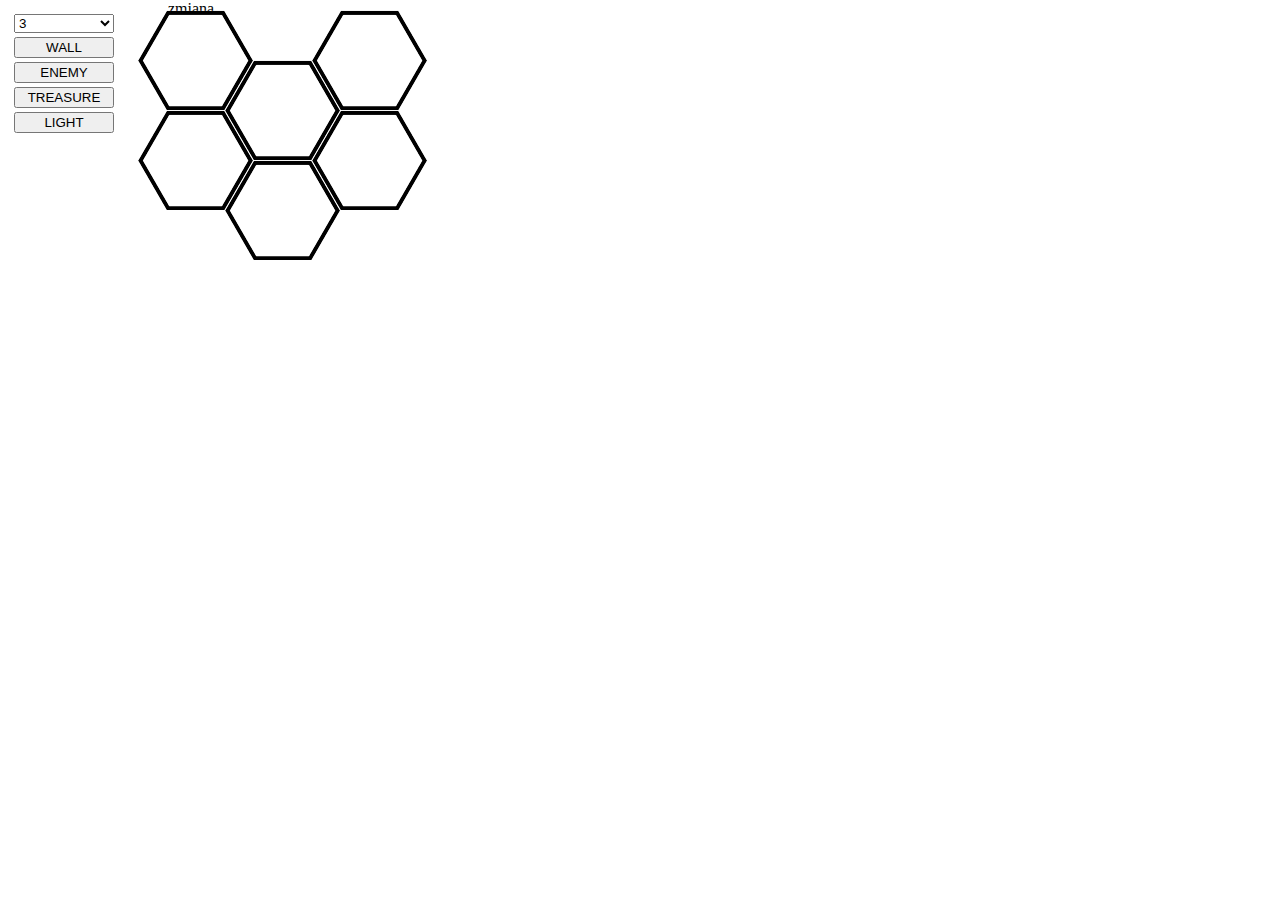
==== index.html @ 4b0042b0 "Initial commit" ====
<!DOCTYPE html>
<html lang="en">

<head>
    <meta charset="UTF-8">
    <meta name="viewport" content="width=device-width, initial-scale=1.0">
    <meta http-equiv="X-UA-Compatible" content="ie=edge">
    <title>Document</title>
    <link rel="stylesheet" href="css/style.css">
    <script src="libs/jquery.js"></script>
    <script src="js/script.js"></script>
</head>

<body>
    <div id="control"></div>
    <div id="root">ROOT
    </div>
    <div id="area">
    </div>
    zmiana
</body>

</html>
---- css/style.css ----
html, body {
    margin: 0;
    padding: 0;
}

body>div {
    float: left;
    margin: 10px;
}

#control>* {
    display: block;
    width: 100px;
    margin: 4px;
}

#root {
    position: relative;
}

.pole {
    background-image: url("../gfx/hex3.png");
    width: 115px;
    height: 100px;
    position: absolute;
}

.choosen {
    background-color: red;
    border: 2px solid green;
}
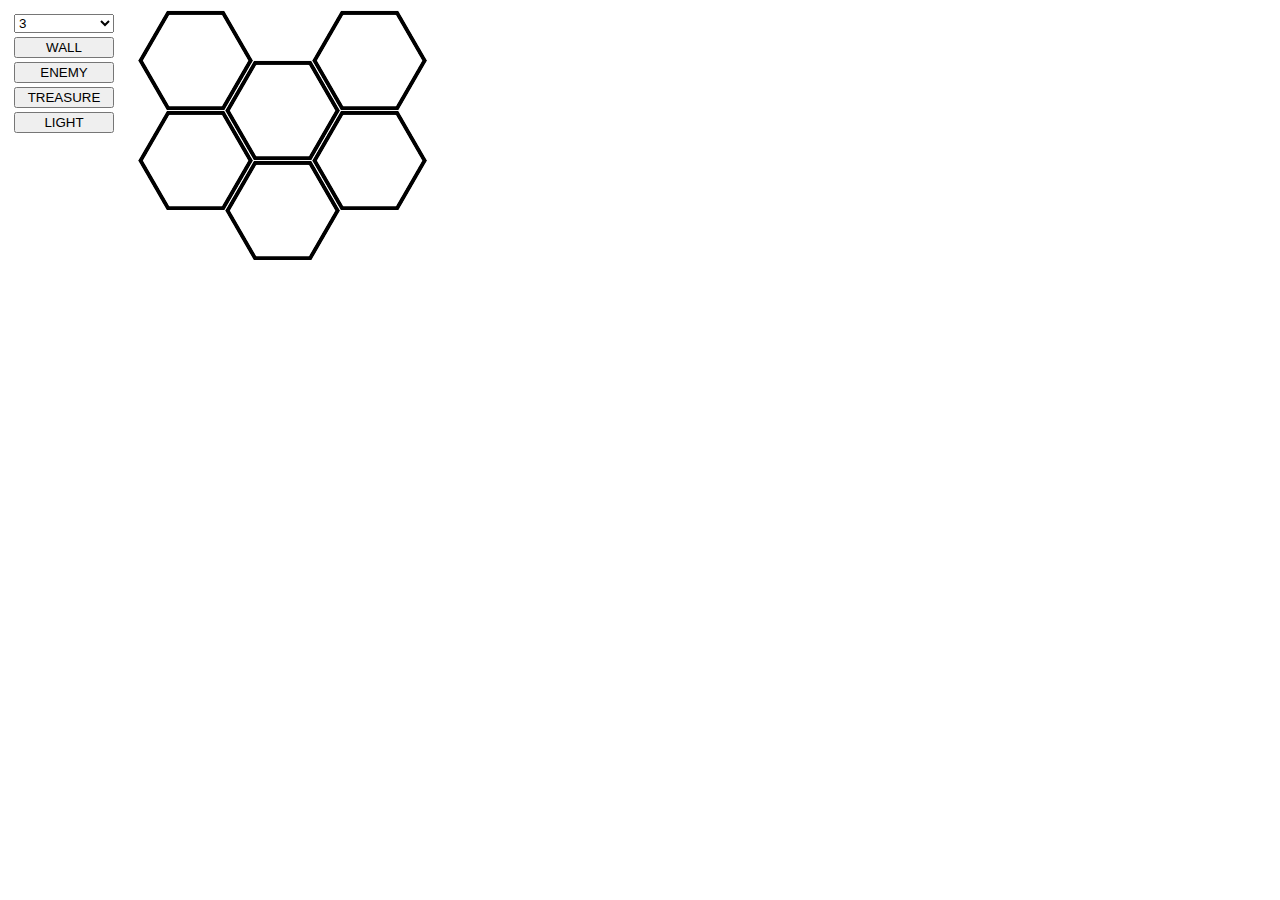
==== commit c974cab2: "Origin" ====
--- a/index.html
+++ b/index.html
@@ -17,7 +17,6 @@
     </div>
     <div id="area">
     </div>
-    zmiana
 </body>
 
 </html>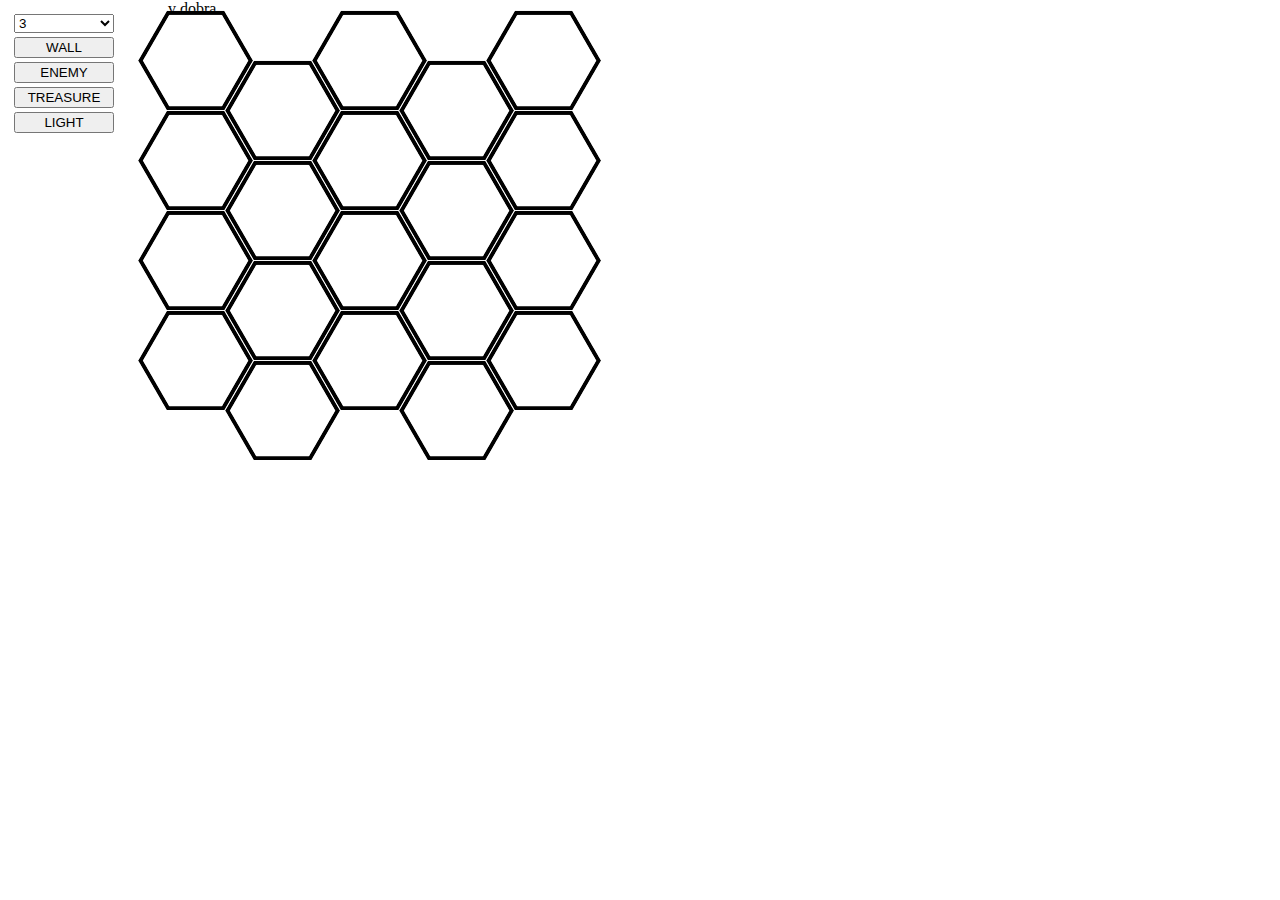
==== commit 9b871c36: "a" ====
--- a/index.html
+++ b/index.html
@@ -17,6 +17,7 @@
     </div>
     <div id="area">
     </div>
+    v dobra
 </body>
 
 </html>--- a/css/style.css
+++ b/css/style.css
@@ -23,6 +23,25 @@
     width: 115px;
     height: 100px;
     position: absolute;
+    z-index: 2;
+}
+
+.pole p {
+    position: relative;
+    left: 48px;
+    bottom: 64px;
+    font-size: 20px;
+    display: block;
+    margin: 0 auto;
+    font-weight: bold;
+    color: red;
+}
+
+.arr {
+    background-image: url("../gfx/arr.png");
+    width: 115px;
+    height: 100px;
+    ] z-index: -1;
 }
 
 .choosen {
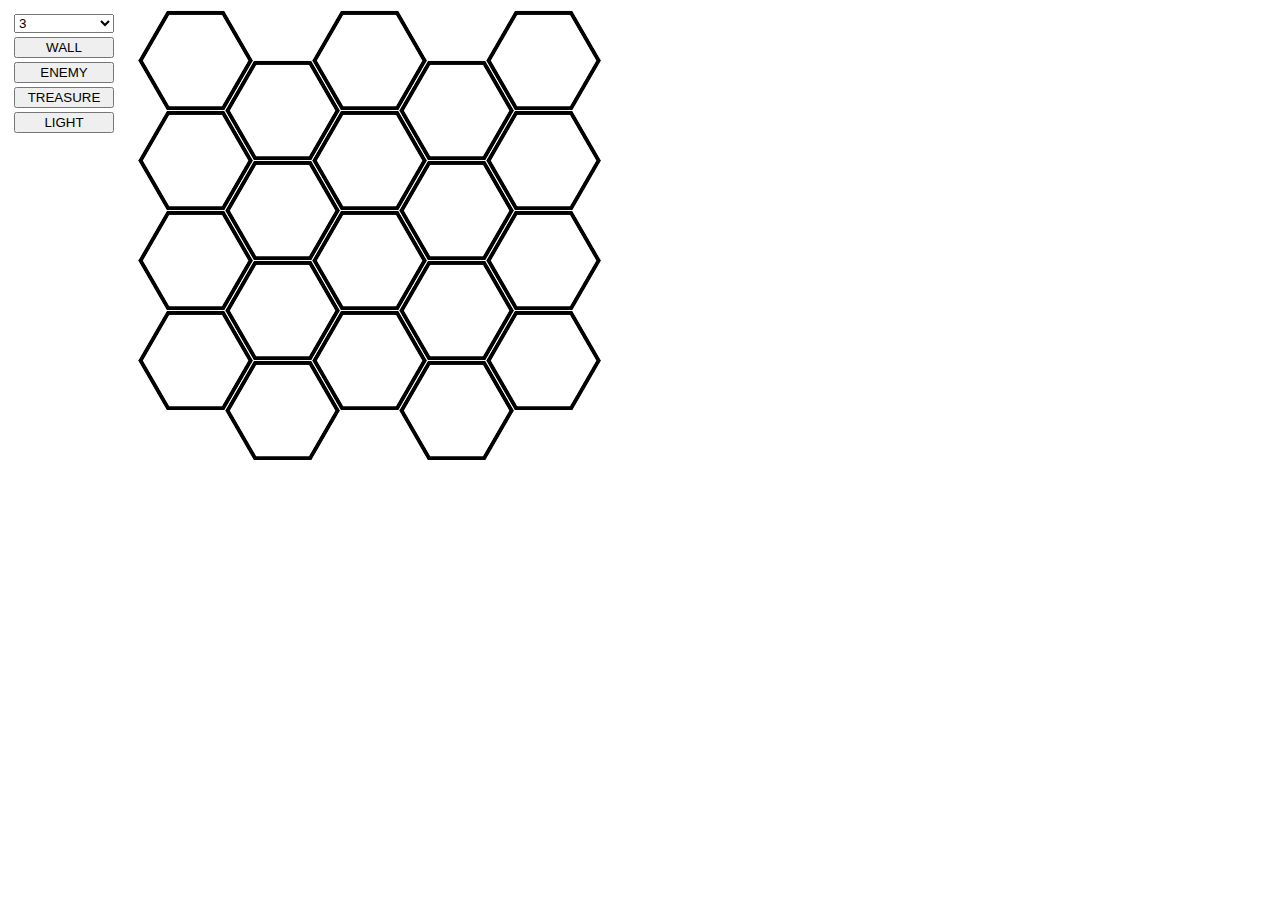
==== commit e9a093f9: "Zabawy" ====
--- a/index.html
+++ b/index.html
@@ -17,7 +17,6 @@
     </div>
     <div id="area">
     </div>
-    v dobra
 </body>
 
 </html>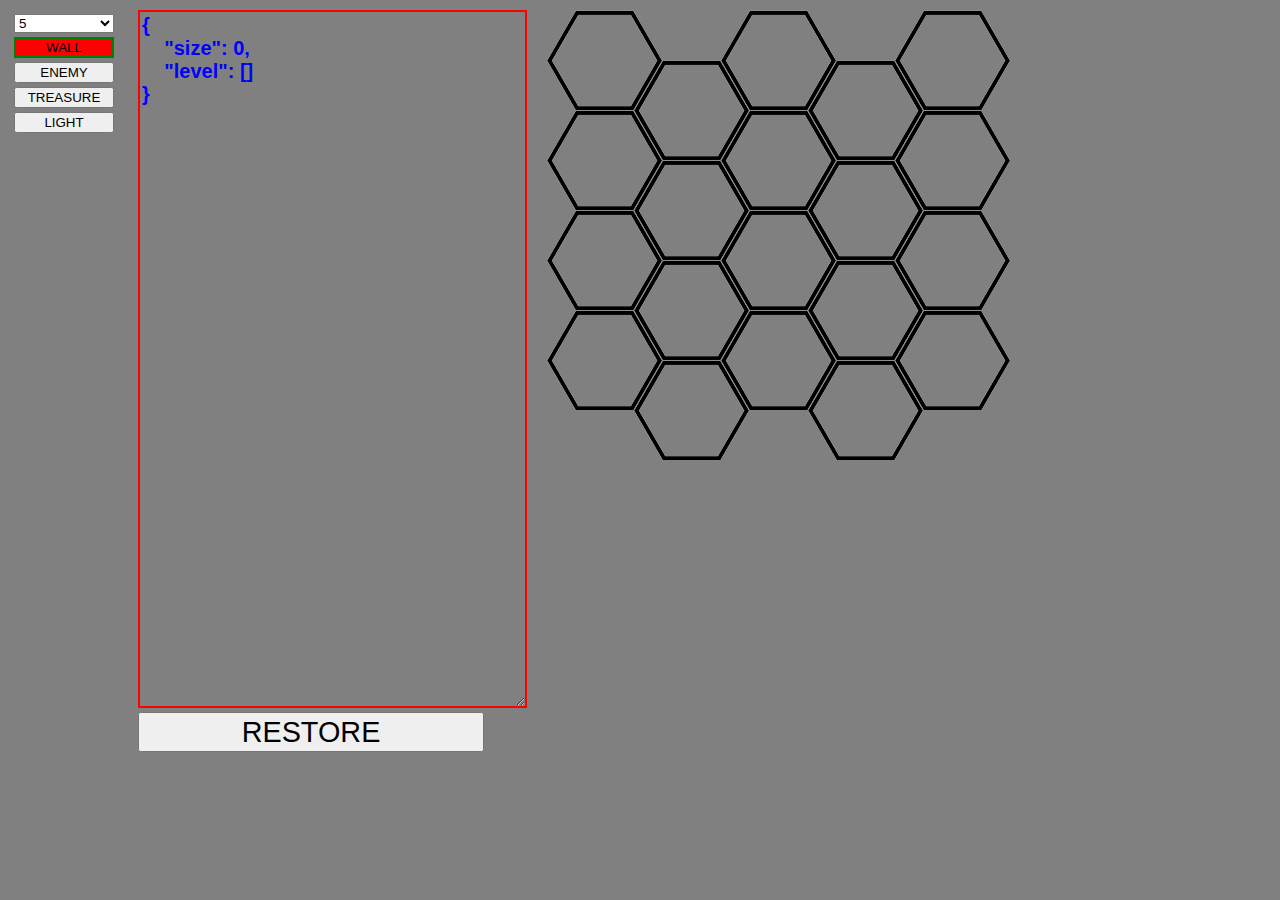
==== commit 7ee56691: "Koniec L05" ====
--- a/index.html
+++ b/index.html
@@ -13,10 +13,14 @@
 
 <body>
     <div id="control"></div>
-    <div id="root">ROOT
+    <div id="area">
+        <textarea name="" id="textarea" cols="30" rows="30"></textarea>
+        <button id="restore">RESTORE</button>
     </div>
-    <div id="area">
+    <div id="root">
+        ROOT
     </div>
+
 </body>
 
 </html>--- a/css/style.css
+++ b/css/style.css
@@ -1,6 +1,7 @@
 html, body {
     margin: 0;
     padding: 0;
+    background-color: gray;
 }
 
 body>div {
@@ -34,7 +35,7 @@
     display: block;
     margin: 0 auto;
     font-weight: bold;
-    color: red;
+    color: black;
 }
 
 .arr {
@@ -47,4 +48,26 @@
 .choosen {
     background-color: red;
     border: 2px solid green;
+}
+
+#area {
+    position: relative;
+}
+
+#textarea {
+    color: blue;
+    font-size: 20px;
+    font-weight: bold;
+    font-family: Arial;
+    background-color: gray;
+    border: 2px solid red;
+}
+
+#restore {
+    position: absolute;
+    bottom: -40px;
+    left: 0px;
+    height: 40px;
+    width: 346px;
+    font-size: 180%;
 }